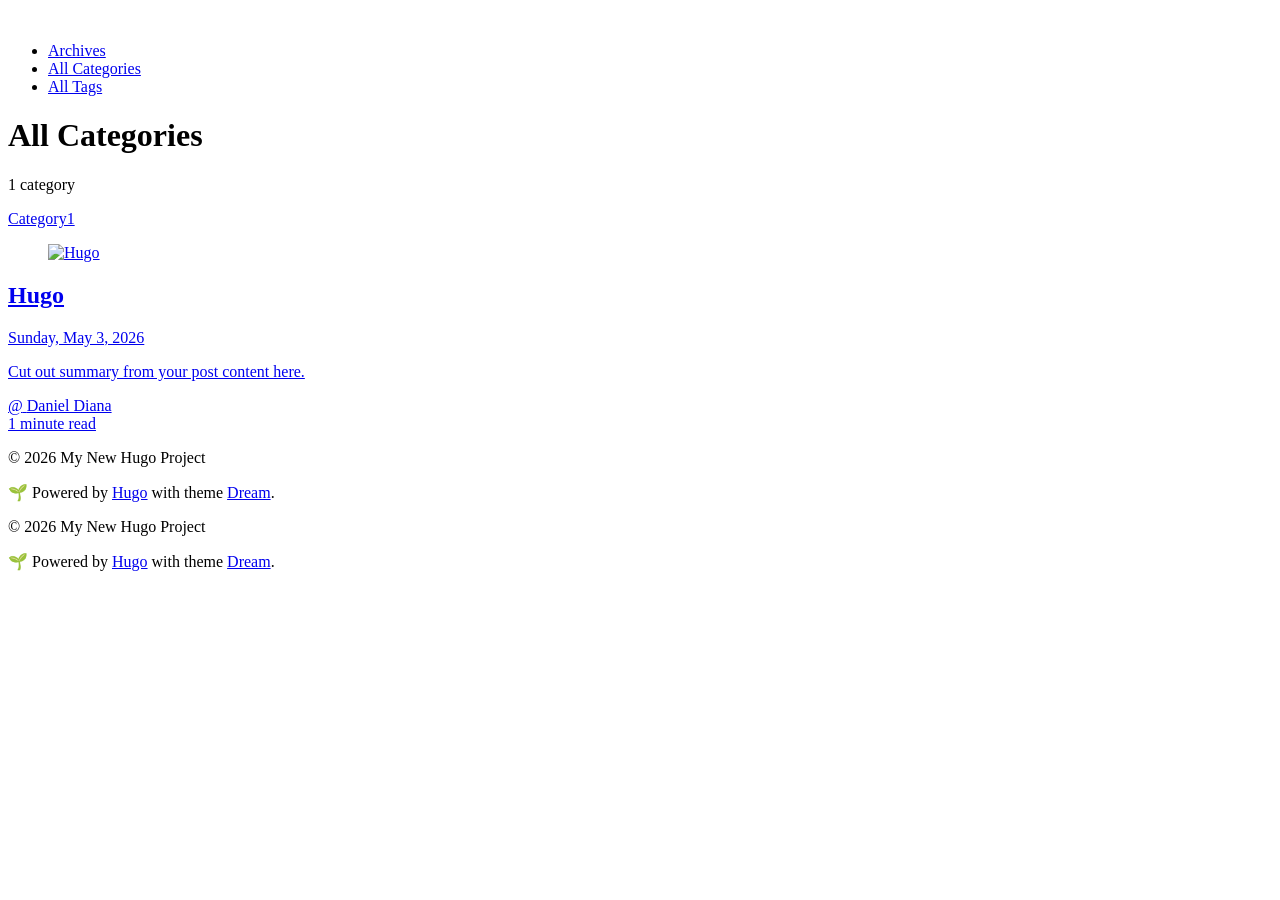
==== public/categories/index.html @ a086fc53 "first commit with theme dream" ====
<!DOCTYPE html>
<html lang="en-us"
  x-data
  :class="$store.darkMode.isDark() ? 'dark' : 'light'"
  :data-theme="$store.darkMode.theme()">
  <head><script src="/livereload.js?mindelay=10&amp;v=2&amp;port=1313&amp;path=livereload" data-no-instant defer></script>
    <meta charset="UTF-8">
    <meta name="viewport" content="width=device-width, initial-scale=1.0">
    <title>


All Categories | My New Hugo Project</title>

    

<link rel="canonical" href="http://localhost:1313/categories/" />



<meta name="author" content="Daniel Diana" />
<meta name="description" content="" />



<meta name="generator" content="Hugo 0.161.1">


<meta property="og:url" content="http://localhost:1313/categories/">
  <meta property="og:site_name" content="My New Hugo Project">
  <meta property="og:title" content="Categories">
  <meta property="og:locale" content="en_us">
  <meta property="og:type" content="website">




  <meta name="twitter:card" content="summary">
  <meta name="twitter:title" content="Categories">




<link rel="stylesheet" href="/css/output.css" />




     

    

    <script>
      window.lightTheme = ''
      window.darkTheme = ''

      ;(function() {
        const isDark = ('hugo-theme-dream-is-dark' in localStorage)
          ? window.localStorage.getItem('hugo-theme-dream-is-dark') === 'y'
          : window.matchMedia('(prefers-color-scheme: dark)').matches
        const theme = isDark ? window.darkTheme : window.lightTheme

        document.documentElement.setAttribute('data-theme', theme)
      })()
    </script>
    <script defer src="https://cdn.jsdelivr.net/npm/alpinejs@3.15.1/dist/cdn.min.js" integrity="sha256-Rmqrc5SKeSLTSnQ9shSKWmJco1ks8c1hLI8UG2Np03M=" crossorigin="anonymous"></script>
  </head>

  <body x-data="{
    flip: false,
  }">
    

    
<nav class="mt-4 lg:mt-8 py-4">

  
  <div class="container flex justify-between px-4">
  
    <section class="flex items-center gap-2">
      <div class="avatar cursor-pointer hover:avatar-online" @click="flip = !flip" title="Flip it!">
        <div class="w-12 h-12 rounded-full select-none">
          <img src="/imgs/american_cool_girl_with_classes.png" alt="" />
        </div>
      </div>

      
    </section>

    
    

    <div class="dropdown dropdown-end sm:hidden">
      <div tabindex="0" role="button" class="btn btn-ghost btn-square" aria-label="Select an option">
        <ion-icon name="menu" class="text-2xl"></ion-icon>
      </div>
      <ul tabindex="0" class="dropdown-content menu w-36 bg-base-100 rounded-box z-1 shadow-md">
        




























<li>
  <a class="inline-flex items-center p-2 cursor-pointer" href="/posts" title="Archives">
    <ion-icon name="archive"></ion-icon>
    Archives
  </a>
</li>




<li>
  <a class="inline-flex items-center p-2 cursor-pointer" href="/categories" title="All Categories">
    <ion-icon name="grid"></ion-icon>
    All Categories
  </a>
</li>




<li>
  <a class="inline-flex items-center p-2 cursor-pointer" href="/tags" title="All Tags">
    <ion-icon name="pricetags"></ion-icon>
    All Tags
  </a>
</li>






      </ul>
    </div>
    <section class="hidden sm:flex sm:items-center sm:gap-2 md:gap-4">
      

      
      





      
      







      
      







      
      
<a class="group inline-flex items-center p-2 rounded-full cursor-pointer hover:bg-primary" href="/posts" title="Archives">
  <ion-icon class="group-hover:text-primary-content" name="archive"></ion-icon>
</a>


      
      
<a class="group inline-flex items-center p-2 rounded-full cursor-pointer hover:bg-primary" href="/categories" title="All Categories">
  <ion-icon class="group-hover:text-primary-content" name="grid"></ion-icon>
</a>


      
      
<a class="group inline-flex items-center p-2 rounded-full cursor-pointer hover:bg-primary" href="/tags" title="All Tags">
  <ion-icon class="group-hover:text-primary-content" name="pricetags"></ion-icon>
</a>


      

      

      
    </section>
  </div>
</nav>


    <div class="flip-container" :class="{ 'flip-it': flip }">
      <div class="flipper">
        <div class="front">
          <div class="container">
            


<div class="flex flex-col md:flex-row mt-4">

  <div class="md:basis-[200px] lg:basis-[300px] p-4 prose dark:prose-invert">
    <h1 class="text-2xl">All Categories</h1>
    <p class="text-sm">1 category</p>
    <div class="flex flex-wrap gap-4 mt-6">
      
      <a href="/categories/category1/" class="badge h-6 no-underline hover:badge-primary">
        Category1
      </a>
      
    </div>
  </div>
  
  <div class="divider divider-vertical md:divider-horizontal px-4 md:px-0"></div>
  
  <div class="flex-1">
    

    
    <div class="dream-grid">
      
        <div class="w-full md:w-1/2 lg:w-1/3 p-4 dream-column">
          <a class="card bg-base-100 hover:bg-base-content/10 shadow-xl cursor-pointer dark:border dark:border-base-content/30" href="/posts/hugo/">
  
  <figure>
    
    <img src="/imgs/paul-pastourmatzis-hKOPVtGQZ4o-unsplash.jpg" alt="Hugo" />
    
  </figure>
  

  <div class="card-body">
    <h2 class="card-title">Hugo</h2>

    <p class="date text-base-content/60">
    
      Sunday, May 3, 2026
    
    </p>

    <p>Cut out summary from your post content here.</p>

    
    <div class="card-actions justify-between items-center mt-4">
      
        <div class="flex items-center">
  
  <span>@</span>
  

  <span itemprop="author" itemscope itemtype="https://schema.org/Person">
  
    
      <span itemprop="name">Daniel Diana</span>
    
  
  </span>
</div>

      

      <div class="flex items-center">
        <ion-icon name="time" class="mr-1"></ion-icon>
        <span>1 minute read</span>
      </div>
    </div>
  </div>
</a>

        </div>
      
    </div>
    

    
  </div>
</div>



            
<footer class="flex flex-col md:flex-row justify-between items-center gap-4 px-4 py-12">

  <div>
  
  <p>© 2026 My New Hugo Project</p>
  

  
  <p class="text-sm">
    🌱
    <span class="text-base-content/60">
      Powered by <a class="hover:underline" href="https://gohugo.io/" target="_blank">Hugo</a> with theme
      <a class="hover:underline" href="https://github.com/g1eny0ung/hugo-theme-dream" target="_blank">Dream</a>.</span
    >
  </p>
  
</div>

  <div
  x-data="{ icons: [
    { name: 'sunny', status: 'n' },
    { name: 'moon', status: 'y' },
    { name: 'desktop', status: 'auto' }
  ] }"
  class="flex items-center gap-2 h-8 px-2 bg-base-100 border border-base-content/30 rounded-full"
>
  <template x-for="icon in icons">
    <div
      role="button"
      tabindex="0"
      :aria-label="'Select ' + icon.name + ' mode'"
      class="group inline-flex justify-center items-center p-1 rounded-full cursor-pointer hover:bg-primary"
      :class="$store.darkMode.icon() === icon.name && 'bg-primary'"
      @click="$store.darkMode.toggle(icon.status)"
    >
      <ion-icon
        :name="`${icon.name}-outline`"
        class="group-hover:text-primary-content"
        :class="$store.darkMode.icon() === icon.name && 'text-primary-content'"
      >
      </ion-icon>
    </div>
  </template>
</div>

</footer>

          </div>
        </div>
        
        <div class="back" data-nosnippet>
        
          <div class="container">
            
            <div class="dream-grid dream-grid-about">
  

  

  
</div>

            

            
<footer class="flex flex-col md:flex-row justify-between items-center gap-4 px-4 py-12">

  <div>
  
  <p>© 2026 My New Hugo Project</p>
  

  
  <p class="text-sm">
    🌱
    <span class="text-base-content/60">
      Powered by <a class="hover:underline" href="https://gohugo.io/" target="_blank">Hugo</a> with theme
      <a class="hover:underline" href="https://github.com/g1eny0ung/hugo-theme-dream" target="_blank">Dream</a>.</span
    >
  </p>
  
</div>

  <div
  x-data="{ icons: [
    { name: 'sunny', status: 'n' },
    { name: 'moon', status: 'y' },
    { name: 'desktop', status: 'auto' }
  ] }"
  class="flex items-center gap-2 h-8 px-2 bg-base-100 border border-base-content/30 rounded-full"
>
  <template x-for="icon in icons">
    <div
      role="button"
      tabindex="0"
      :aria-label="'Select ' + icon.name + ' mode'"
      class="group inline-flex justify-center items-center p-1 rounded-full cursor-pointer hover:bg-primary"
      :class="$store.darkMode.icon() === icon.name && 'bg-primary'"
      @click="$store.darkMode.toggle(icon.status)"
    >
      <ion-icon
        :name="`${icon.name}-outline`"
        class="group-hover:text-primary-content"
        :class="$store.darkMode.icon() === icon.name && 'text-primary-content'"
      >
      </ion-icon>
    </div>
  </template>
</div>

</footer>

          </div>
        </div>
      </div>
    </div>

    
  <script src="https://cdn.jsdelivr.net/npm/imagesloaded@5.0.0/imagesloaded.pkgd.min.js" integrity="sha256-htrLFfZJ6v5udOG+3kNLINIKh2gvoKqwEhHYfTTMICc=" crossorigin="anonymous"></script>
  <script src="https://cdn.jsdelivr.net/npm/masonry-layout@4.2.2/dist/masonry.pkgd.min.js" integrity="sha256-Nn1q/fx0H7SNLZMQ5Hw5JLaTRZp0yILA/FRexe19VdI=" crossorigin="anonymous"></script>

  
  
  <script src="/js/grid.js"></script>




<script src="/js/main.js"></script>

    





    

    

    

    

    <script type="module" src="https://cdn.jsdelivr.net/npm/ionicons@7.4.0/dist/ionicons/ionicons.esm.js" integrity="sha256-/IFmi82bIhdYWctu0UddSlJqpnzWm7Vh2C4CM32wF/k=" crossorigin="anonymous"></script>
    <script nomodule src="https://cdn.jsdelivr.net/npm/ionicons@7.4.0/dist/ionicons/ionicons.js" integrity="sha256-mr7eJMX3VC3F7G32mk4oWp1C6a2tlMYxUdptfT7uKI8=" crossorigin="anonymous"></script>
  </body>
</html>
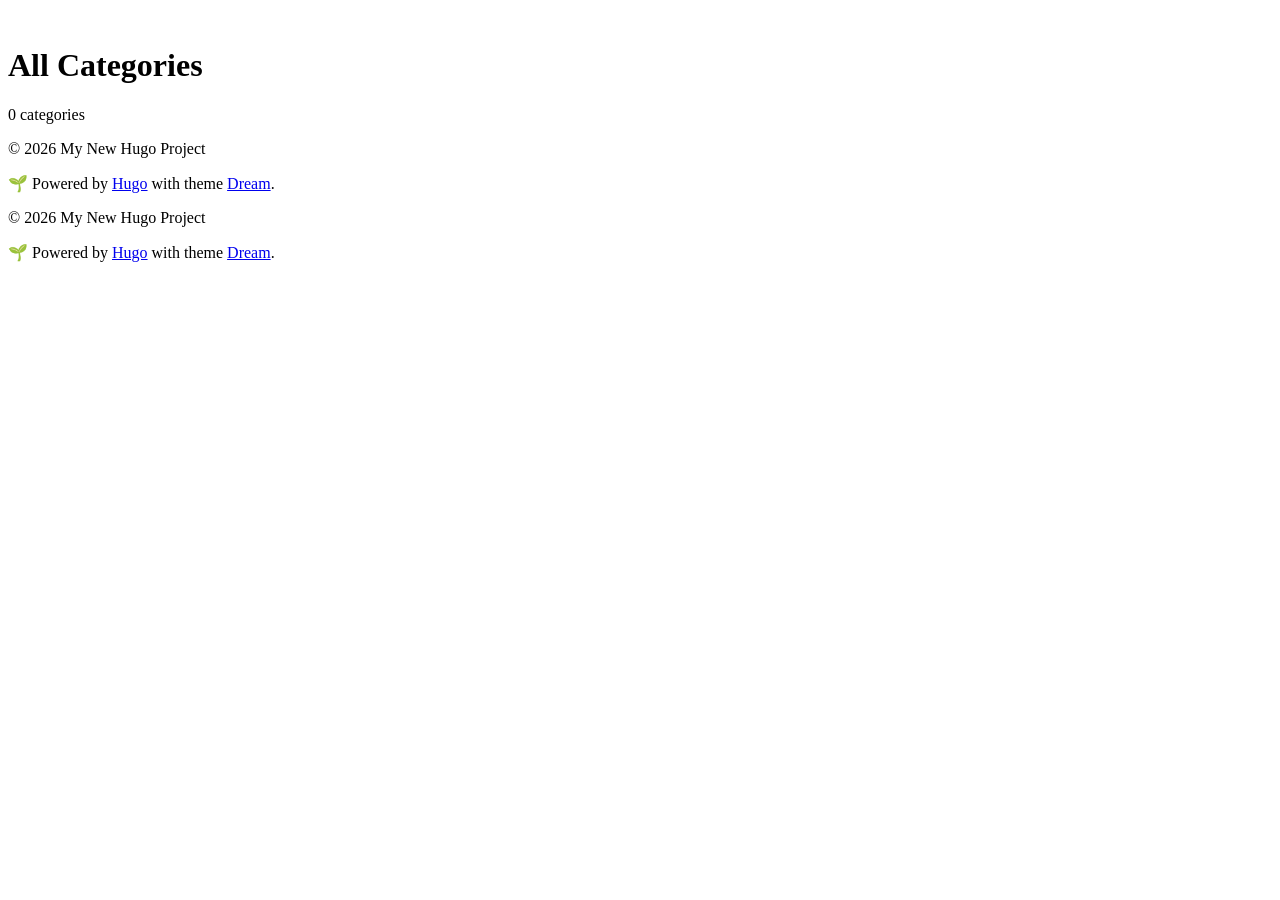
==== commit eb2e8a71: "first publish" ====
--- a/public/categories/index.html
+++ b/public/categories/index.html
@@ -3,7 +3,7 @@
   x-data
   :class="$store.darkMode.isDark() ? 'dark' : 'light'"
   :data-theme="$store.darkMode.theme()">
-  <head><script src="/livereload.js?mindelay=10&amp;v=2&amp;port=1313&amp;path=livereload" data-no-instant defer></script>
+  <head>
     <meta charset="UTF-8">
     <meta name="viewport" content="width=device-width, initial-scale=1.0">
     <title>
@@ -13,7 +13,7 @@
 
     
 
-<link rel="canonical" href="http://localhost:1313/categories/" />
+<link rel="canonical" href="https://example.org/categories/" />
 
 
 
@@ -25,7 +25,7 @@
 <meta name="generator" content="Hugo 0.161.1">
 
 
-<meta property="og:url" content="http://localhost:1313/categories/">
+<meta property="og:url" content="https://example.org/categories/">
   <meta property="og:site_name" content="My New Hugo Project">
   <meta property="og:title" content="Categories">
   <meta property="og:locale" content="en_us">
@@ -40,7 +40,9 @@
 
 
 
-<link rel="stylesheet" href="/css/output.css" />
+  
+
+<link rel="stylesheet" href="/css/output.min.css" />
 
 
 
@@ -123,32 +125,29 @@
 
 
 
-<li>
-  <a class="inline-flex items-center p-2 cursor-pointer" href="/posts" title="Archives">
-    <ion-icon name="archive"></ion-icon>
-    Archives
-  </a>
-</li>
-
-
-
-
-<li>
-  <a class="inline-flex items-center p-2 cursor-pointer" href="/categories" title="All Categories">
-    <ion-icon name="grid"></ion-icon>
-    All Categories
-  </a>
-</li>
-
-
-
-
-<li>
-  <a class="inline-flex items-center p-2 cursor-pointer" href="/tags" title="All Tags">
-    <ion-icon name="pricetags"></ion-icon>
-    All Tags
-  </a>
-</li>
+
+
+
+
+
+
+
+
+
+
+
+
+
+
+
+
+
+
+
+
+
+
+
 
 
 
@@ -187,23 +186,29 @@
 
       
       
-<a class="group inline-flex items-center p-2 rounded-full cursor-pointer hover:bg-primary" href="/posts" title="Archives">
-  <ion-icon class="group-hover:text-primary-content" name="archive"></ion-icon>
-</a>
-
-
-      
-      
-<a class="group inline-flex items-center p-2 rounded-full cursor-pointer hover:bg-primary" href="/categories" title="All Categories">
-  <ion-icon class="group-hover:text-primary-content" name="grid"></ion-icon>
-</a>
-
-
-      
-      
-<a class="group inline-flex items-center p-2 rounded-full cursor-pointer hover:bg-primary" href="/tags" title="All Tags">
-  <ion-icon class="group-hover:text-primary-content" name="pricetags"></ion-icon>
-</a>
+
+
+
+
+
+
+
+      
+      
+
+
+
+
+
+
+
+      
+      
+
+
+
+
+
 
 
       
@@ -227,13 +232,9 @@
 
   <div class="md:basis-[200px] lg:basis-[300px] p-4 prose dark:prose-invert">
     <h1 class="text-2xl">All Categories</h1>
-    <p class="text-sm">1 category</p>
+    <p class="text-sm">0 categories</p>
     <div class="flex flex-wrap gap-4 mt-6">
       
-      <a href="/categories/category1/" class="badge h-6 no-underline hover:badge-primary">
-        Category1
-      </a>
-      
     </div>
   </div>
   
@@ -244,56 +245,6 @@
 
     
     <div class="dream-grid">
-      
-        <div class="w-full md:w-1/2 lg:w-1/3 p-4 dream-column">
-          <a class="card bg-base-100 hover:bg-base-content/10 shadow-xl cursor-pointer dark:border dark:border-base-content/30" href="/posts/hugo/">
-  
-  <figure>
-    
-    <img src="/imgs/paul-pastourmatzis-hKOPVtGQZ4o-unsplash.jpg" alt="Hugo" />
-    
-  </figure>
-  
-
-  <div class="card-body">
-    <h2 class="card-title">Hugo</h2>
-
-    <p class="date text-base-content/60">
-    
-      Sunday, May 3, 2026
-    
-    </p>
-
-    <p>Cut out summary from your post content here.</p>
-
-    
-    <div class="card-actions justify-between items-center mt-4">
-      
-        <div class="flex items-center">
-  
-  <span>@</span>
-  
-
-  <span itemprop="author" itemscope itemtype="https://schema.org/Person">
-  
-    
-      <span itemprop="name">Daniel Diana</span>
-    
-  
-  </span>
-</div>
-
-      
-
-      <div class="flex items-center">
-        <ion-icon name="time" class="mr-1"></ion-icon>
-        <span>1 minute read</span>
-      </div>
-    </div>
-  </div>
-</a>
-
-        </div>
       
     </div>
     
@@ -428,12 +379,16 @@
 
   
   
-  <script src="/js/grid.js"></script>
-
-
-
-
-<script src="/js/main.js"></script>
+    
+  
+  <script src="/js/grid.min.js"></script>
+
+
+
+
+  
+
+<script src="/js/main.min.js"></script>
 
     
 
